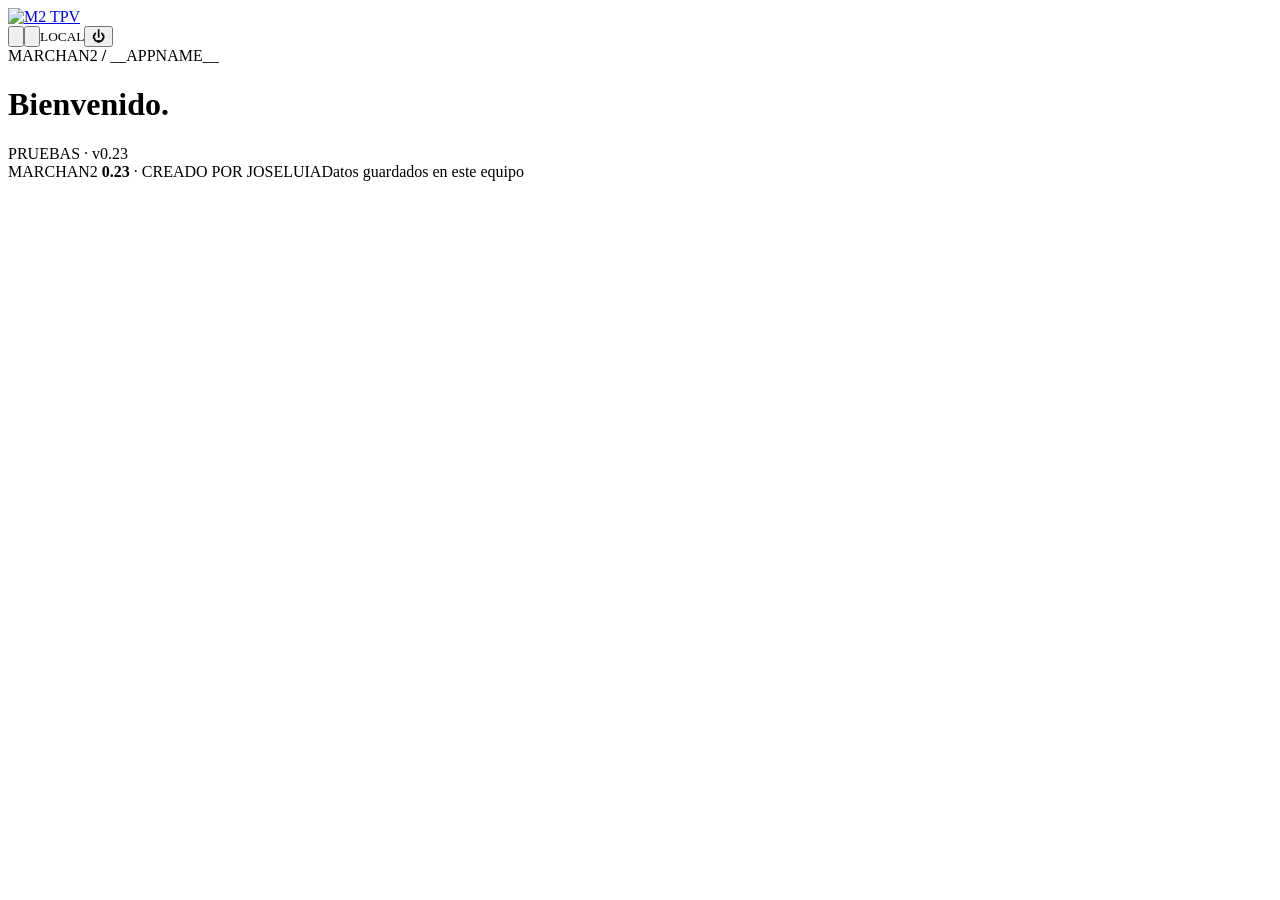
==== web/index.html @ 840584c8 "Marchan2 0.23: aplicación de escritorio y nuevo diseño - TPV y Administración se abren en ventana pr" ====
<!doctype html>
<html lang="es"><head><meta charset="utf-8"><meta name="viewport" content="width=device-width,initial-scale=1"><meta name="marchan-token" content="__TOKEN__"><meta name="marchan-app" content="__MODE__"><title>Marchan2 · __APPNAME__</title><link rel="stylesheet" href="/style.css"><link rel="stylesheet" href="/theme.css"><script>try{document.documentElement.dataset.theme=localStorage.getItem('marchan-theme')||'light'}catch(e){document.documentElement.dataset.theme='light'}</script></head>
<body><aside class="rail"><a class="brand" href="#" aria-label="Marchan2 inicio"><img src="/logo.png" alt="M2 TPV"></a><nav id="navigation"></nav><div class="rail-bottom"><button id="theme-toggle" class="rail-tool" title="Cambiar tema claro / oscuro" aria-label="Cambiar tema claro u oscuro"><svg viewBox="0 0 24 24" fill="none" stroke="currentColor" stroke-width="1.7" stroke-linecap="round"><path d="M21 13A9 9 0 1 1 11 3a7 7 0 0 0 10 10z"/></svg></button><button id="fullscreen-toggle" class="rail-tool" title="Pantalla completa (F11)" aria-label="Pantalla completa"><svg viewBox="0 0 24 24" fill="none" stroke="currentColor" stroke-width="1.7" stroke-linecap="round" stroke-linejoin="round"><path d="M4 9V4h5M20 9V4h-5M4 15v5h5M20 15v5h-5"/></svg></button><span class="live-dot"></span><small>LOCAL</small><button id="exit" title="Cerrar Marchan2" aria-label="Cerrar Marchan2">⏻</button></div></aside>
<div class="shell"><header><div><span class="eyebrow">MARCHAN2 <b>/</b> __APPNAME__</span><h1 id="heading">Bienvenido<span>.</span></h1></div><div class="header-right"><span class="demo">PRUEBAS · v0.23</span><div class="clock" id="clock"></div><button class="user-switch" id="user-switch" hidden></button></div></header><main id="main"></main><footer><span>MARCHAN2 <b>0.23</b> · CREADO POR JOSELUIA</span><span>Datos guardados en este equipo <i class="live-dot"></i></span></footer></div>
<dialog id="modal"><div id="modal-content"></div></dialog><div id="toast" role="status"></div><script src="/app.js"></script><script src="/receipt.js"></script><script src="/__MODE__.js"></script><script src="/calculator.js"></script><script src="/cash-ui.js"></script><script src="/__MODE__-extras.js"></script><script src="/global-config.js"></script><script src="/printing-admin.js"></script><script src="/user-profiles.js"></script><script src="/button-editor.js"></script></body></html>
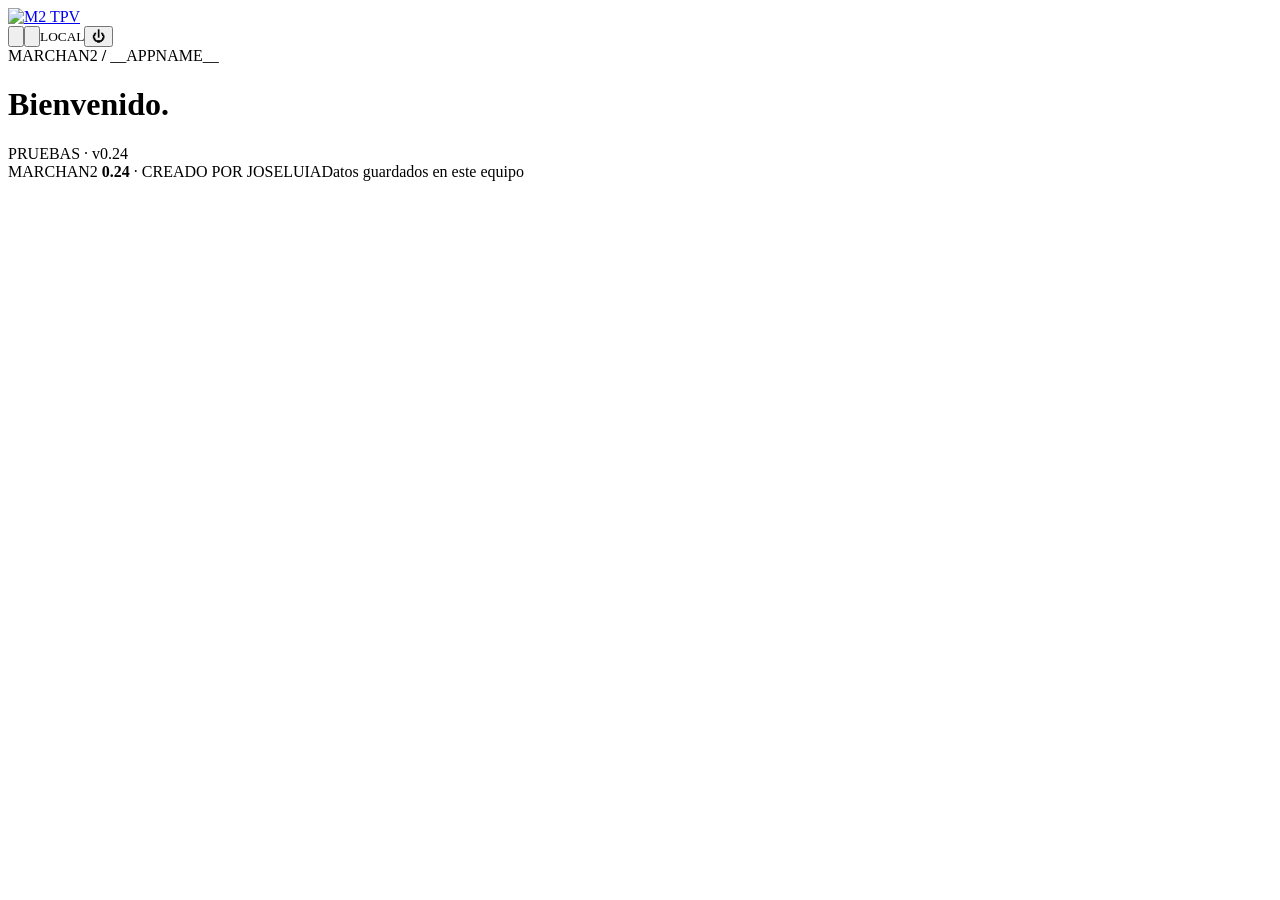
==== commit 67ce41b9: "Marchan2 0.24: funciones de hostelería y app de escritorio con ZIP descargado - Estudio de Ágora, Nu" ====
--- a/web/index.html
+++ b/web/index.html
@@ -1,5 +1,5 @@
 <!doctype html>
 <html lang="es"><head><meta charset="utf-8"><meta name="viewport" content="width=device-width,initial-scale=1"><meta name="marchan-token" content="__TOKEN__"><meta name="marchan-app" content="__MODE__"><title>Marchan2 · __APPNAME__</title><link rel="stylesheet" href="/style.css"><link rel="stylesheet" href="/theme.css"><script>try{document.documentElement.dataset.theme=localStorage.getItem('marchan-theme')||'light'}catch(e){document.documentElement.dataset.theme='light'}</script></head>
 <body><aside class="rail"><a class="brand" href="#" aria-label="Marchan2 inicio"><img src="/logo.png" alt="M2 TPV"></a><nav id="navigation"></nav><div class="rail-bottom"><button id="theme-toggle" class="rail-tool" title="Cambiar tema claro / oscuro" aria-label="Cambiar tema claro u oscuro"><svg viewBox="0 0 24 24" fill="none" stroke="currentColor" stroke-width="1.7" stroke-linecap="round"><path d="M21 13A9 9 0 1 1 11 3a7 7 0 0 0 10 10z"/></svg></button><button id="fullscreen-toggle" class="rail-tool" title="Pantalla completa (F11)" aria-label="Pantalla completa"><svg viewBox="0 0 24 24" fill="none" stroke="currentColor" stroke-width="1.7" stroke-linecap="round" stroke-linejoin="round"><path d="M4 9V4h5M20 9V4h-5M4 15v5h5M20 15v5h-5"/></svg></button><span class="live-dot"></span><small>LOCAL</small><button id="exit" title="Cerrar Marchan2" aria-label="Cerrar Marchan2">⏻</button></div></aside>
-<div class="shell"><header><div><span class="eyebrow">MARCHAN2 <b>/</b> __APPNAME__</span><h1 id="heading">Bienvenido<span>.</span></h1></div><div class="header-right"><span class="demo">PRUEBAS · v0.23</span><div class="clock" id="clock"></div><button class="user-switch" id="user-switch" hidden></button></div></header><main id="main"></main><footer><span>MARCHAN2 <b>0.23</b> · CREADO POR JOSELUIA</span><span>Datos guardados en este equipo <i class="live-dot"></i></span></footer></div>
-<dialog id="modal"><div id="modal-content"></div></dialog><div id="toast" role="status"></div><script src="/app.js"></script><script src="/receipt.js"></script><script src="/__MODE__.js"></script><script src="/calculator.js"></script><script src="/cash-ui.js"></script><script src="/__MODE__-extras.js"></script><script src="/global-config.js"></script><script src="/printing-admin.js"></script><script src="/user-profiles.js"></script><script src="/button-editor.js"></script></body></html>
+<div class="shell"><header><div><span class="eyebrow">MARCHAN2 <b>/</b> __APPNAME__</span><h1 id="heading">Bienvenido<span>.</span></h1></div><div class="header-right"><span class="demo">PRUEBAS · v0.24</span><div class="clock" id="clock"></div><button class="user-switch" id="user-switch" hidden></button></div></header><main id="main"></main><footer><span>MARCHAN2 <b>0.24</b> · CREADO POR JOSELUIA</span><span>Datos guardados en este equipo <i class="live-dot"></i></span></footer></div>
+<dialog id="modal"><div id="modal-content"></div></dialog><div id="toast" role="status"></div><script src="/app.js"></script><script src="/receipt.js"></script><script src="/__MODE__.js"></script><script src="/calculator.js"></script><script src="/cash-ui.js"></script><script src="/__MODE__-extras.js"></script><script src="/global-config.js"></script><script src="/printing-admin.js"></script><script src="/user-profiles.js"></script><script src="/button-editor.js"></script><script src="/__MODE__-plus.js"></script></body></html>
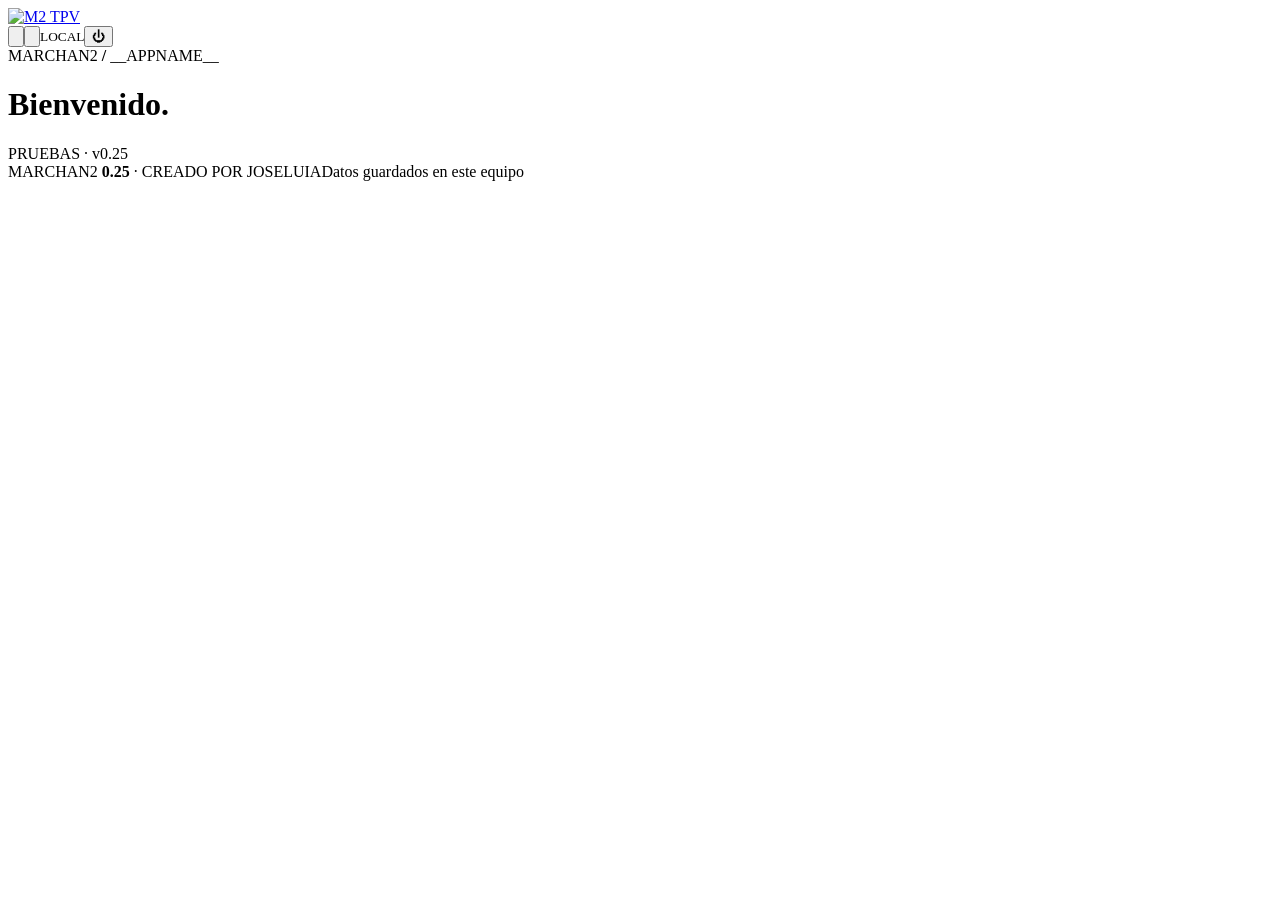
==== commit 858df719: "Marchan2 0.25: tarifas, menús, cocina, escandallos, copias, comandero y VeriFactu (preparación) - Ta" ====
--- a/web/index.html
+++ b/web/index.html
@@ -1,5 +1,5 @@
 <!doctype html>
-<html lang="es"><head><meta charset="utf-8"><meta name="viewport" content="width=device-width,initial-scale=1"><meta name="marchan-token" content="__TOKEN__"><meta name="marchan-app" content="__MODE__"><title>Marchan2 · __APPNAME__</title><link rel="stylesheet" href="/style.css"><link rel="stylesheet" href="/theme.css"><script>try{document.documentElement.dataset.theme=localStorage.getItem('marchan-theme')||'light'}catch(e){document.documentElement.dataset.theme='light'}</script></head>
+<html lang="es"><head><meta charset="utf-8"><meta name="viewport" content="width=device-width,initial-scale=1"><meta name="marchan-token" content="__TOKEN__"><meta name="marchan-app" content="__MODE__"><meta name="marchan-lan" content="__LAN__"><title>Marchan2 · __APPNAME__</title><link rel="stylesheet" href="/style.css"><link rel="stylesheet" href="/theme.css"><script>try{document.documentElement.dataset.theme=localStorage.getItem('marchan-theme')||'light'}catch(e){document.documentElement.dataset.theme='light'}</script></head>
 <body><aside class="rail"><a class="brand" href="#" aria-label="Marchan2 inicio"><img src="/logo.png" alt="M2 TPV"></a><nav id="navigation"></nav><div class="rail-bottom"><button id="theme-toggle" class="rail-tool" title="Cambiar tema claro / oscuro" aria-label="Cambiar tema claro u oscuro"><svg viewBox="0 0 24 24" fill="none" stroke="currentColor" stroke-width="1.7" stroke-linecap="round"><path d="M21 13A9 9 0 1 1 11 3a7 7 0 0 0 10 10z"/></svg></button><button id="fullscreen-toggle" class="rail-tool" title="Pantalla completa (F11)" aria-label="Pantalla completa"><svg viewBox="0 0 24 24" fill="none" stroke="currentColor" stroke-width="1.7" stroke-linecap="round" stroke-linejoin="round"><path d="M4 9V4h5M20 9V4h-5M4 15v5h5M20 15v5h-5"/></svg></button><span class="live-dot"></span><small>LOCAL</small><button id="exit" title="Cerrar Marchan2" aria-label="Cerrar Marchan2">⏻</button></div></aside>
-<div class="shell"><header><div><span class="eyebrow">MARCHAN2 <b>/</b> __APPNAME__</span><h1 id="heading">Bienvenido<span>.</span></h1></div><div class="header-right"><span class="demo">PRUEBAS · v0.24</span><div class="clock" id="clock"></div><button class="user-switch" id="user-switch" hidden></button></div></header><main id="main"></main><footer><span>MARCHAN2 <b>0.24</b> · CREADO POR JOSELUIA</span><span>Datos guardados en este equipo <i class="live-dot"></i></span></footer></div>
-<dialog id="modal"><div id="modal-content"></div></dialog><div id="toast" role="status"></div><script src="/app.js"></script><script src="/receipt.js"></script><script src="/__MODE__.js"></script><script src="/calculator.js"></script><script src="/cash-ui.js"></script><script src="/__MODE__-extras.js"></script><script src="/global-config.js"></script><script src="/printing-admin.js"></script><script src="/user-profiles.js"></script><script src="/button-editor.js"></script><script src="/__MODE__-plus.js"></script></body></html>
+<div class="shell"><header><div><span class="eyebrow">MARCHAN2 <b>/</b> __APPNAME__</span><h1 id="heading">Bienvenido<span>.</span></h1></div><div class="header-right"><span class="demo">PRUEBAS · v0.25</span><div class="clock" id="clock"></div><button class="user-switch" id="user-switch" hidden></button></div></header><main id="main"></main><footer><span>MARCHAN2 <b>0.25</b> · CREADO POR JOSELUIA</span><span>Datos guardados en este equipo <i class="live-dot"></i></span></footer></div>
+<dialog id="modal"><div id="modal-content"></div></dialog><div id="toast" role="status"></div><script src="/app.js"></script><script src="/receipt.js"></script><script src="/__MODE__.js"></script><script src="/calculator.js"></script><script src="/cash-ui.js"></script><script src="/__MODE__-extras.js"></script><script src="/global-config.js"></script><script src="/printing-admin.js"></script><script src="/user-profiles.js"></script><script src="/button-editor.js"></script><script src="/__MODE__-plus.js"></script><script src="/__MODE__-carta.js"></script></body></html>
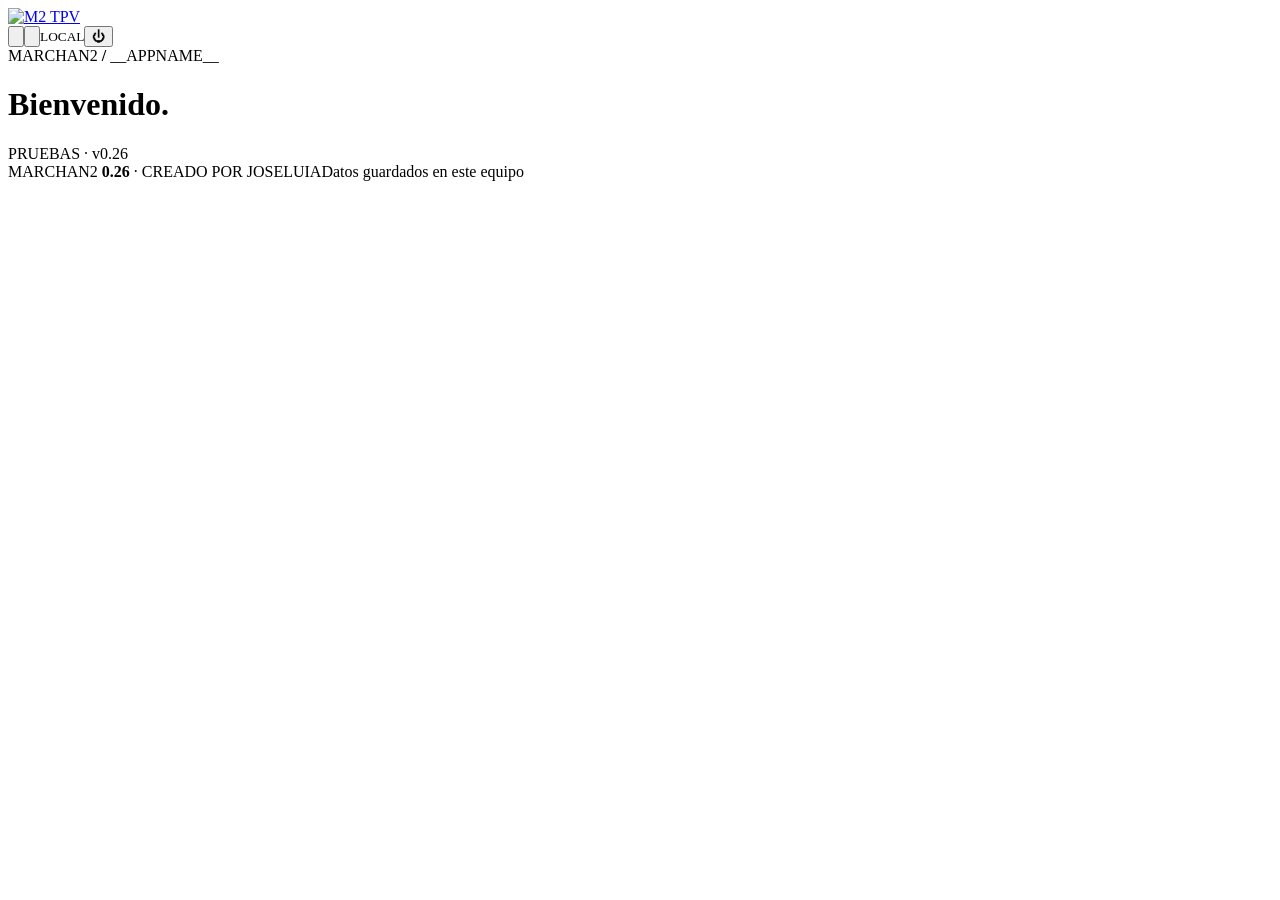
==== commit b3c955b6: "Marchan2 0.26: comandero móvil táctil, avisos de plato listo y notas rápidas - Interfaz propia para " ====
--- a/web/index.html
+++ b/web/index.html
@@ -1,5 +1,5 @@
 <!doctype html>
-<html lang="es"><head><meta charset="utf-8"><meta name="viewport" content="width=device-width,initial-scale=1"><meta name="marchan-token" content="__TOKEN__"><meta name="marchan-app" content="__MODE__"><meta name="marchan-lan" content="__LAN__"><title>Marchan2 · __APPNAME__</title><link rel="stylesheet" href="/style.css"><link rel="stylesheet" href="/theme.css"><script>try{document.documentElement.dataset.theme=localStorage.getItem('marchan-theme')||'light'}catch(e){document.documentElement.dataset.theme='light'}</script></head>
+<html lang="es"><head><meta charset="utf-8"><meta name="viewport" content="width=device-width,initial-scale=1,viewport-fit=cover"><meta name="marchan-token" content="__TOKEN__"><meta name="marchan-app" content="__MODE__"><meta name="marchan-lan" content="__LAN__"><title>Marchan2 · __APPNAME__</title><link rel="stylesheet" href="/style.css"><link rel="stylesheet" href="/theme.css"><link rel="stylesheet" href="/mobile.css"><meta name="theme-color" content="#0E1A1C"><meta name="mobile-web-app-capable" content="yes"><meta name="apple-mobile-web-app-capable" content="yes"><script>try{document.documentElement.dataset.theme=localStorage.getItem('marchan-theme')||'light'}catch(e){document.documentElement.dataset.theme='light'}</script></head>
 <body><aside class="rail"><a class="brand" href="#" aria-label="Marchan2 inicio"><img src="/logo.png" alt="M2 TPV"></a><nav id="navigation"></nav><div class="rail-bottom"><button id="theme-toggle" class="rail-tool" title="Cambiar tema claro / oscuro" aria-label="Cambiar tema claro u oscuro"><svg viewBox="0 0 24 24" fill="none" stroke="currentColor" stroke-width="1.7" stroke-linecap="round"><path d="M21 13A9 9 0 1 1 11 3a7 7 0 0 0 10 10z"/></svg></button><button id="fullscreen-toggle" class="rail-tool" title="Pantalla completa (F11)" aria-label="Pantalla completa"><svg viewBox="0 0 24 24" fill="none" stroke="currentColor" stroke-width="1.7" stroke-linecap="round" stroke-linejoin="round"><path d="M4 9V4h5M20 9V4h-5M4 15v5h5M20 15v5h-5"/></svg></button><span class="live-dot"></span><small>LOCAL</small><button id="exit" title="Cerrar Marchan2" aria-label="Cerrar Marchan2">⏻</button></div></aside>
-<div class="shell"><header><div><span class="eyebrow">MARCHAN2 <b>/</b> __APPNAME__</span><h1 id="heading">Bienvenido<span>.</span></h1></div><div class="header-right"><span class="demo">PRUEBAS · v0.25</span><div class="clock" id="clock"></div><button class="user-switch" id="user-switch" hidden></button></div></header><main id="main"></main><footer><span>MARCHAN2 <b>0.25</b> · CREADO POR JOSELUIA</span><span>Datos guardados en este equipo <i class="live-dot"></i></span></footer></div>
-<dialog id="modal"><div id="modal-content"></div></dialog><div id="toast" role="status"></div><script src="/app.js"></script><script src="/receipt.js"></script><script src="/__MODE__.js"></script><script src="/calculator.js"></script><script src="/cash-ui.js"></script><script src="/__MODE__-extras.js"></script><script src="/global-config.js"></script><script src="/printing-admin.js"></script><script src="/user-profiles.js"></script><script src="/button-editor.js"></script><script src="/__MODE__-plus.js"></script><script src="/__MODE__-carta.js"></script></body></html>
+<div class="shell"><header><div><span class="eyebrow">MARCHAN2 <b>/</b> __APPNAME__</span><h1 id="heading">Bienvenido<span>.</span></h1></div><div class="header-right"><span class="demo">PRUEBAS · v0.26</span><div class="clock" id="clock"></div><button class="user-switch" id="user-switch" hidden></button></div></header><main id="main"></main><footer><span>MARCHAN2 <b>0.26</b> · CREADO POR JOSELUIA</span><span>Datos guardados en este equipo <i class="live-dot"></i></span></footer></div>
+<dialog id="modal"><div id="modal-content"></div></dialog><div id="toast" role="status"></div><script src="/app.js"></script><script src="/receipt.js"></script><script src="/__MODE__.js"></script><script src="/calculator.js"></script><script src="/cash-ui.js"></script><script src="/__MODE__-extras.js"></script><script src="/global-config.js"></script><script src="/printing-admin.js"></script><script src="/user-profiles.js"></script><script src="/button-editor.js"></script><script src="/__MODE__-plus.js"></script><script src="/__MODE__-carta.js"></script><script src="/__MODE__-mobile.js"></script></body></html>
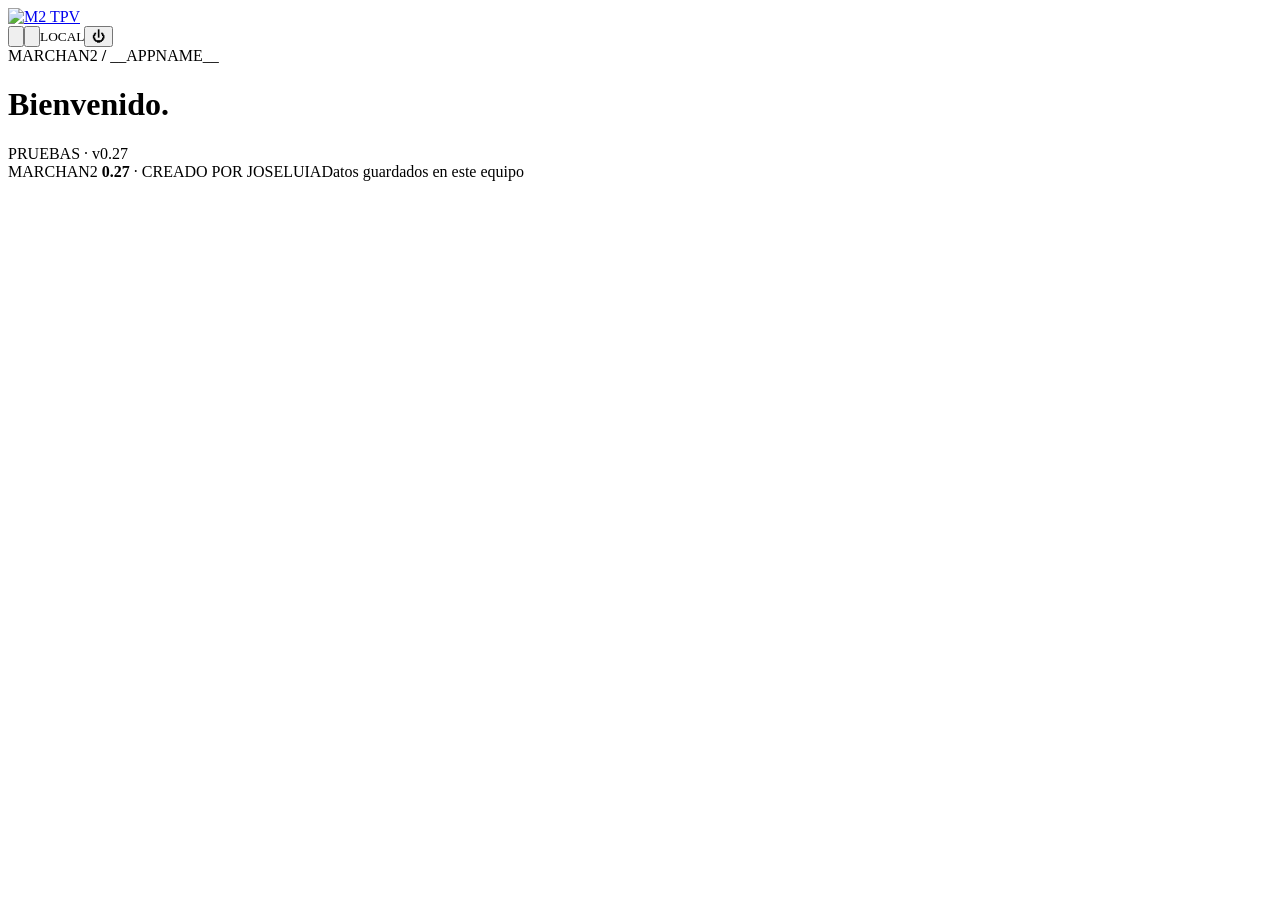
==== commit 828885ef: "Marchan2 0.27: impresión con diseño, cobro móvil opcional y rondas - Motor de impresión común (ticke" ====
--- a/web/index.html
+++ b/web/index.html
@@ -1,5 +1,5 @@
 <!doctype html>
 <html lang="es"><head><meta charset="utf-8"><meta name="viewport" content="width=device-width,initial-scale=1,viewport-fit=cover"><meta name="marchan-token" content="__TOKEN__"><meta name="marchan-app" content="__MODE__"><meta name="marchan-lan" content="__LAN__"><title>Marchan2 · __APPNAME__</title><link rel="stylesheet" href="/style.css"><link rel="stylesheet" href="/theme.css"><link rel="stylesheet" href="/mobile.css"><meta name="theme-color" content="#0E1A1C"><meta name="mobile-web-app-capable" content="yes"><meta name="apple-mobile-web-app-capable" content="yes"><script>try{document.documentElement.dataset.theme=localStorage.getItem('marchan-theme')||'light'}catch(e){document.documentElement.dataset.theme='light'}</script></head>
 <body><aside class="rail"><a class="brand" href="#" aria-label="Marchan2 inicio"><img src="/logo.png" alt="M2 TPV"></a><nav id="navigation"></nav><div class="rail-bottom"><button id="theme-toggle" class="rail-tool" title="Cambiar tema claro / oscuro" aria-label="Cambiar tema claro u oscuro"><svg viewBox="0 0 24 24" fill="none" stroke="currentColor" stroke-width="1.7" stroke-linecap="round"><path d="M21 13A9 9 0 1 1 11 3a7 7 0 0 0 10 10z"/></svg></button><button id="fullscreen-toggle" class="rail-tool" title="Pantalla completa (F11)" aria-label="Pantalla completa"><svg viewBox="0 0 24 24" fill="none" stroke="currentColor" stroke-width="1.7" stroke-linecap="round" stroke-linejoin="round"><path d="M4 9V4h5M20 9V4h-5M4 15v5h5M20 15v5h-5"/></svg></button><span class="live-dot"></span><small>LOCAL</small><button id="exit" title="Cerrar Marchan2" aria-label="Cerrar Marchan2">⏻</button></div></aside>
-<div class="shell"><header><div><span class="eyebrow">MARCHAN2 <b>/</b> __APPNAME__</span><h1 id="heading">Bienvenido<span>.</span></h1></div><div class="header-right"><span class="demo">PRUEBAS · v0.26</span><div class="clock" id="clock"></div><button class="user-switch" id="user-switch" hidden></button></div></header><main id="main"></main><footer><span>MARCHAN2 <b>0.26</b> · CREADO POR JOSELUIA</span><span>Datos guardados en este equipo <i class="live-dot"></i></span></footer></div>
+<div class="shell"><header><div><span class="eyebrow">MARCHAN2 <b>/</b> __APPNAME__</span><h1 id="heading">Bienvenido<span>.</span></h1></div><div class="header-right"><span class="demo">PRUEBAS · v0.27</span><div class="clock" id="clock"></div><button class="user-switch" id="user-switch" hidden></button></div></header><main id="main"></main><footer><span>MARCHAN2 <b>0.27</b> · CREADO POR JOSELUIA</span><span>Datos guardados en este equipo <i class="live-dot"></i></span></footer></div>
 <dialog id="modal"><div id="modal-content"></div></dialog><div id="toast" role="status"></div><script src="/app.js"></script><script src="/receipt.js"></script><script src="/__MODE__.js"></script><script src="/calculator.js"></script><script src="/cash-ui.js"></script><script src="/__MODE__-extras.js"></script><script src="/global-config.js"></script><script src="/printing-admin.js"></script><script src="/user-profiles.js"></script><script src="/button-editor.js"></script><script src="/__MODE__-plus.js"></script><script src="/__MODE__-carta.js"></script><script src="/__MODE__-mobile.js"></script></body></html>
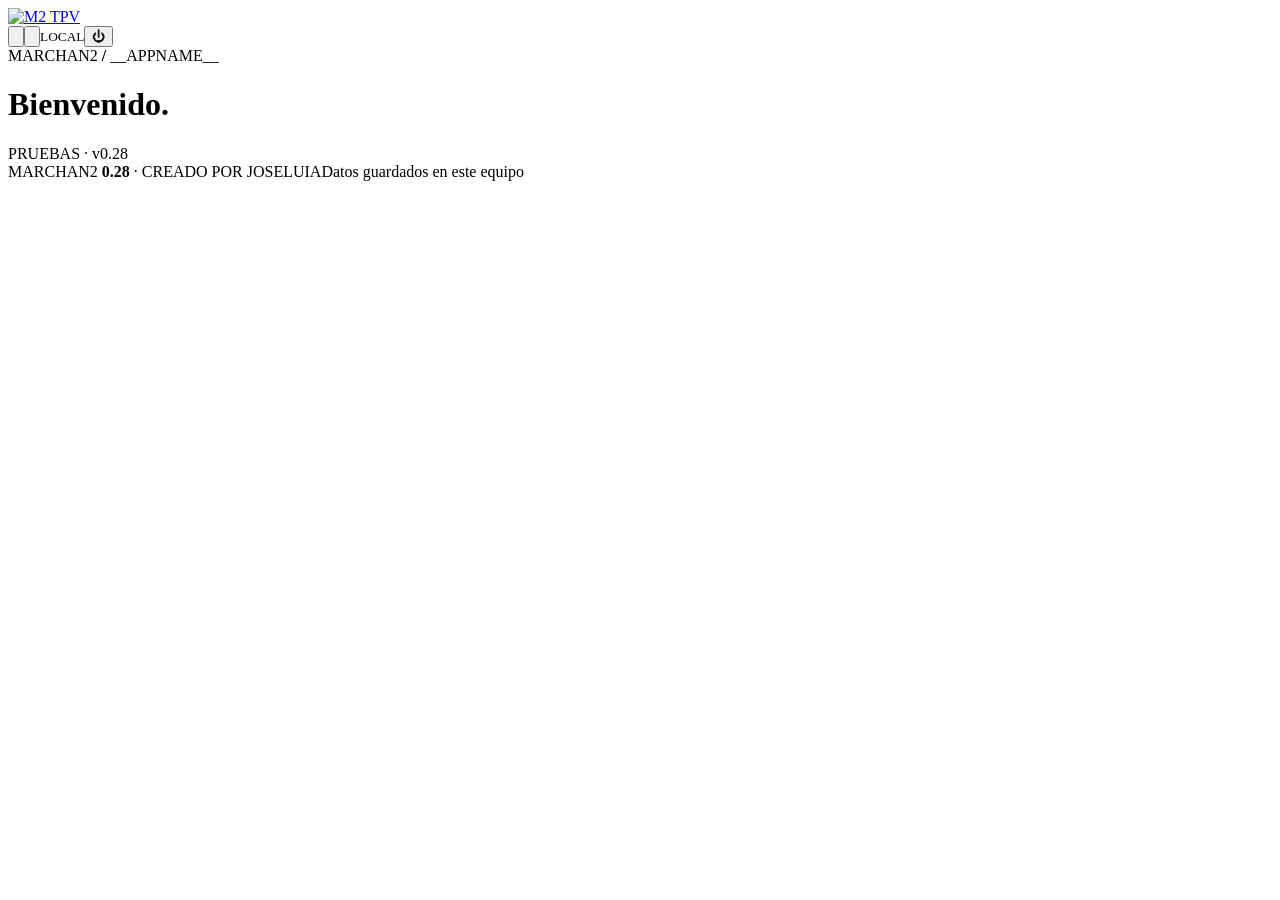
==== commit 51f36b92: "Marchan2 0.28: servidor con server.cfg, monitores de cocina y cierre flexible - Marchan2_Servidor.ex" ====
--- a/web/index.html
+++ b/web/index.html
@@ -1,5 +1,5 @@
 <!doctype html>
 <html lang="es"><head><meta charset="utf-8"><meta name="viewport" content="width=device-width,initial-scale=1,viewport-fit=cover"><meta name="marchan-token" content="__TOKEN__"><meta name="marchan-app" content="__MODE__"><meta name="marchan-lan" content="__LAN__"><title>Marchan2 · __APPNAME__</title><link rel="stylesheet" href="/style.css"><link rel="stylesheet" href="/theme.css"><link rel="stylesheet" href="/mobile.css"><meta name="theme-color" content="#0E1A1C"><meta name="mobile-web-app-capable" content="yes"><meta name="apple-mobile-web-app-capable" content="yes"><script>try{document.documentElement.dataset.theme=localStorage.getItem('marchan-theme')||'light'}catch(e){document.documentElement.dataset.theme='light'}</script></head>
 <body><aside class="rail"><a class="brand" href="#" aria-label="Marchan2 inicio"><img src="/logo.png" alt="M2 TPV"></a><nav id="navigation"></nav><div class="rail-bottom"><button id="theme-toggle" class="rail-tool" title="Cambiar tema claro / oscuro" aria-label="Cambiar tema claro u oscuro"><svg viewBox="0 0 24 24" fill="none" stroke="currentColor" stroke-width="1.7" stroke-linecap="round"><path d="M21 13A9 9 0 1 1 11 3a7 7 0 0 0 10 10z"/></svg></button><button id="fullscreen-toggle" class="rail-tool" title="Pantalla completa (F11)" aria-label="Pantalla completa"><svg viewBox="0 0 24 24" fill="none" stroke="currentColor" stroke-width="1.7" stroke-linecap="round" stroke-linejoin="round"><path d="M4 9V4h5M20 9V4h-5M4 15v5h5M20 15v5h-5"/></svg></button><span class="live-dot"></span><small>LOCAL</small><button id="exit" title="Cerrar Marchan2" aria-label="Cerrar Marchan2">⏻</button></div></aside>
-<div class="shell"><header><div><span class="eyebrow">MARCHAN2 <b>/</b> __APPNAME__</span><h1 id="heading">Bienvenido<span>.</span></h1></div><div class="header-right"><span class="demo">PRUEBAS · v0.27</span><div class="clock" id="clock"></div><button class="user-switch" id="user-switch" hidden></button></div></header><main id="main"></main><footer><span>MARCHAN2 <b>0.27</b> · CREADO POR JOSELUIA</span><span>Datos guardados en este equipo <i class="live-dot"></i></span></footer></div>
+<div class="shell"><header><div><span class="eyebrow">MARCHAN2 <b>/</b> __APPNAME__</span><h1 id="heading">Bienvenido<span>.</span></h1></div><div class="header-right"><span class="demo">PRUEBAS · v0.28</span><div class="clock" id="clock"></div><button class="user-switch" id="user-switch" hidden></button></div></header><main id="main"></main><footer><span>MARCHAN2 <b>0.28</b> · CREADO POR JOSELUIA</span><span>Datos guardados en este equipo <i class="live-dot"></i></span></footer></div>
 <dialog id="modal"><div id="modal-content"></div></dialog><div id="toast" role="status"></div><script src="/app.js"></script><script src="/receipt.js"></script><script src="/__MODE__.js"></script><script src="/calculator.js"></script><script src="/cash-ui.js"></script><script src="/__MODE__-extras.js"></script><script src="/global-config.js"></script><script src="/printing-admin.js"></script><script src="/user-profiles.js"></script><script src="/button-editor.js"></script><script src="/__MODE__-plus.js"></script><script src="/__MODE__-carta.js"></script><script src="/__MODE__-mobile.js"></script></body></html>
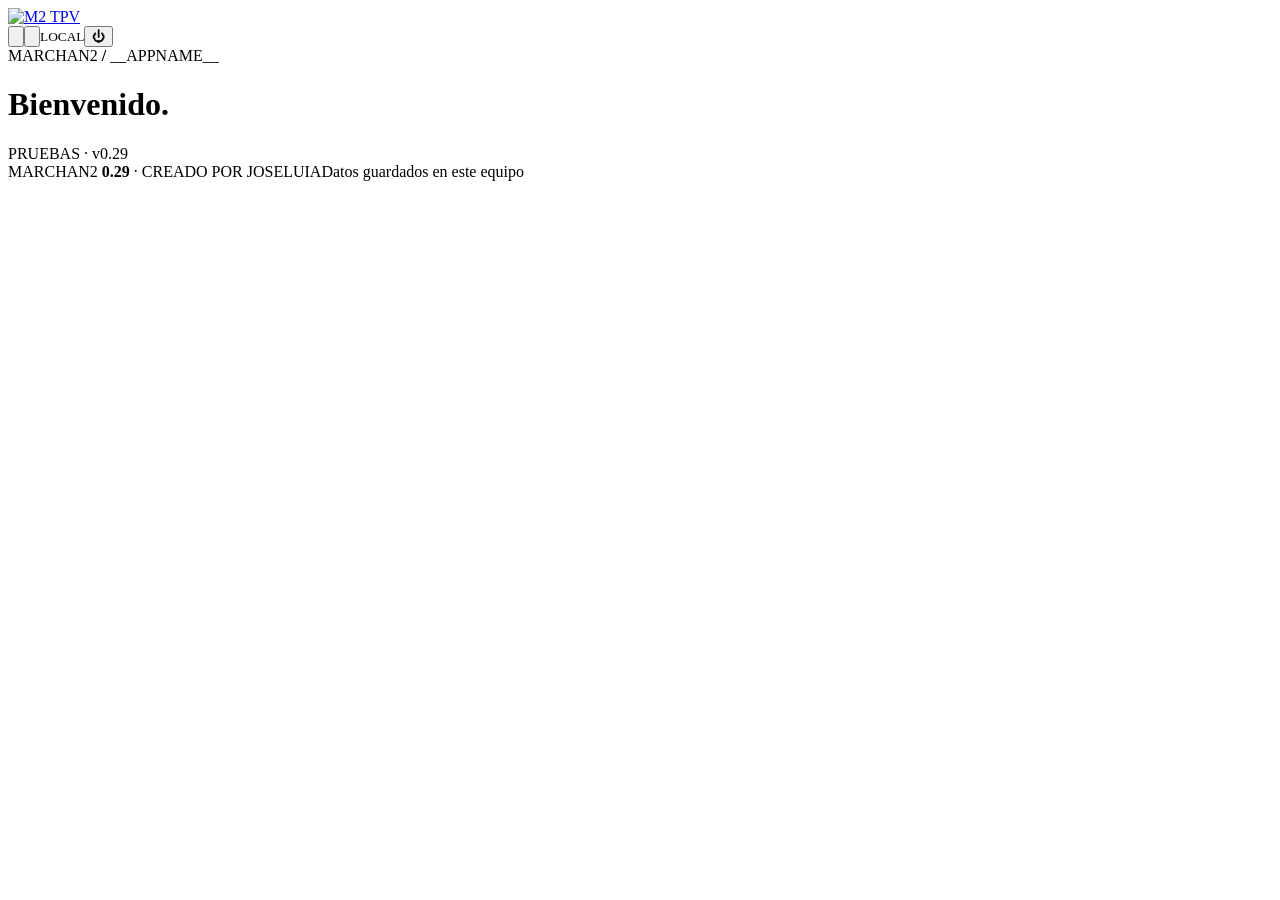
==== commit 8e37b4f3: "Marchan2 0.29: icono del servidor y monitor de cocina corregido - Icono de Marchan2 Servidor junto a" ====
--- a/web/index.html
+++ b/web/index.html
@@ -1,5 +1,5 @@
 <!doctype html>
 <html lang="es"><head><meta charset="utf-8"><meta name="viewport" content="width=device-width,initial-scale=1,viewport-fit=cover"><meta name="marchan-token" content="__TOKEN__"><meta name="marchan-app" content="__MODE__"><meta name="marchan-lan" content="__LAN__"><title>Marchan2 · __APPNAME__</title><link rel="stylesheet" href="/style.css"><link rel="stylesheet" href="/theme.css"><link rel="stylesheet" href="/mobile.css"><meta name="theme-color" content="#0E1A1C"><meta name="mobile-web-app-capable" content="yes"><meta name="apple-mobile-web-app-capable" content="yes"><script>try{document.documentElement.dataset.theme=localStorage.getItem('marchan-theme')||'light'}catch(e){document.documentElement.dataset.theme='light'}</script></head>
 <body><aside class="rail"><a class="brand" href="#" aria-label="Marchan2 inicio"><img src="/logo.png" alt="M2 TPV"></a><nav id="navigation"></nav><div class="rail-bottom"><button id="theme-toggle" class="rail-tool" title="Cambiar tema claro / oscuro" aria-label="Cambiar tema claro u oscuro"><svg viewBox="0 0 24 24" fill="none" stroke="currentColor" stroke-width="1.7" stroke-linecap="round"><path d="M21 13A9 9 0 1 1 11 3a7 7 0 0 0 10 10z"/></svg></button><button id="fullscreen-toggle" class="rail-tool" title="Pantalla completa (F11)" aria-label="Pantalla completa"><svg viewBox="0 0 24 24" fill="none" stroke="currentColor" stroke-width="1.7" stroke-linecap="round" stroke-linejoin="round"><path d="M4 9V4h5M20 9V4h-5M4 15v5h5M20 15v5h-5"/></svg></button><span class="live-dot"></span><small>LOCAL</small><button id="exit" title="Cerrar Marchan2" aria-label="Cerrar Marchan2">⏻</button></div></aside>
-<div class="shell"><header><div><span class="eyebrow">MARCHAN2 <b>/</b> __APPNAME__</span><h1 id="heading">Bienvenido<span>.</span></h1></div><div class="header-right"><span class="demo">PRUEBAS · v0.28</span><div class="clock" id="clock"></div><button class="user-switch" id="user-switch" hidden></button></div></header><main id="main"></main><footer><span>MARCHAN2 <b>0.28</b> · CREADO POR JOSELUIA</span><span>Datos guardados en este equipo <i class="live-dot"></i></span></footer></div>
+<div class="shell"><header><div><span class="eyebrow">MARCHAN2 <b>/</b> __APPNAME__</span><h1 id="heading">Bienvenido<span>.</span></h1></div><div class="header-right"><span class="demo">PRUEBAS · v0.29</span><div class="clock" id="clock"></div><button class="user-switch" id="user-switch" hidden></button></div></header><main id="main"></main><footer><span>MARCHAN2 <b>0.29</b> · CREADO POR JOSELUIA</span><span>Datos guardados en este equipo <i class="live-dot"></i></span></footer></div>
 <dialog id="modal"><div id="modal-content"></div></dialog><div id="toast" role="status"></div><script src="/app.js"></script><script src="/receipt.js"></script><script src="/__MODE__.js"></script><script src="/calculator.js"></script><script src="/cash-ui.js"></script><script src="/__MODE__-extras.js"></script><script src="/global-config.js"></script><script src="/printing-admin.js"></script><script src="/user-profiles.js"></script><script src="/button-editor.js"></script><script src="/__MODE__-plus.js"></script><script src="/__MODE__-carta.js"></script><script src="/__MODE__-mobile.js"></script></body></html>
